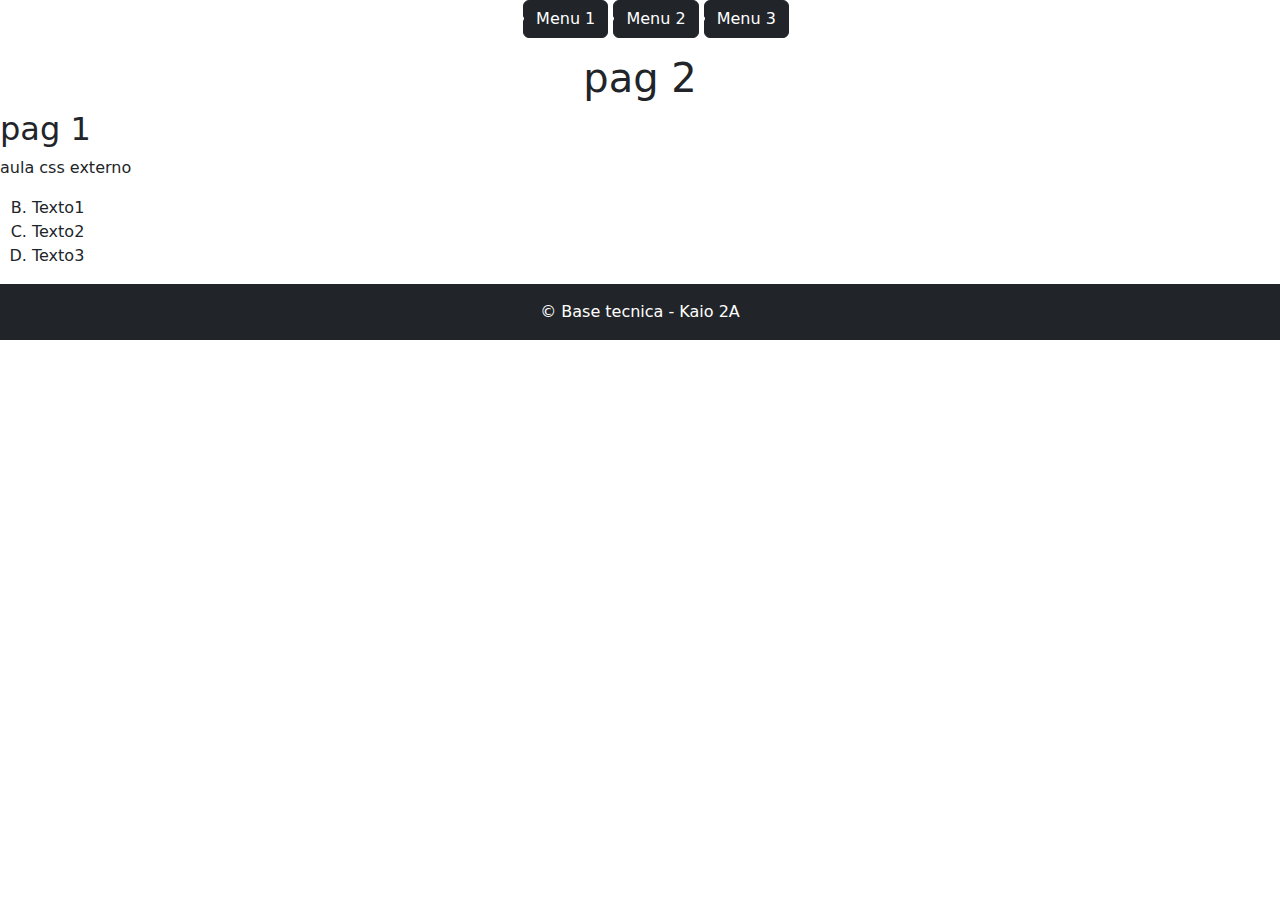
==== index2.html @ b60fb831 "Add files via upload" ====
<!DOCTYPE html>
<html lang="pt-br">
<head>
    <meta charset="UTF-8">
    <title>Document :D</title><!-- Comentario -->
    <link href="https://cdn.jsdelivr.net/npm/bootstrap@5.3.3/dist/css/bootstrap.min.css" rel="stylesheet" integrity="sha384-QWTKZyjpPEjISv5WaRU9OFeRpok6YctnYmDr5pNlyT2bRjXh0JMhjY6hW+ALEwIH" crossorigin="anonymous">
   </head>
<body>
    <header class="nt-3 text-center">
        <nav>
            <ul>
                    <a type="button" class="btn btn-dark" href="index.html"> 
                 <li class="menu">Menu 1</li>
                </a>
                 <a  type="button" class="btn btn-dark" href="index.html2">
                        <li class="menu">Menu 2</li>
                    </a>
                    <a  type="button" class="btn btn-dark" href="index.html">
                        <li class="menu">Menu 3</li>
                </a> 
            </ul>
        </nav>
        <h1>pag 2 </h1>
    </header>
    <main>
        <h2>pag 1</h2>
        <p>aula css externo</p>
        <ol type="A" start="2">
            <li>Texto1</li>
            <li>Texto2</li>
            <li>Texto3</li>
        </ol>
    </main>
    <footer class="bg-dark text-white text-center py-3">
        &#169 Base tecnica - Kaio 2A
    </footer>
</body>
</html>
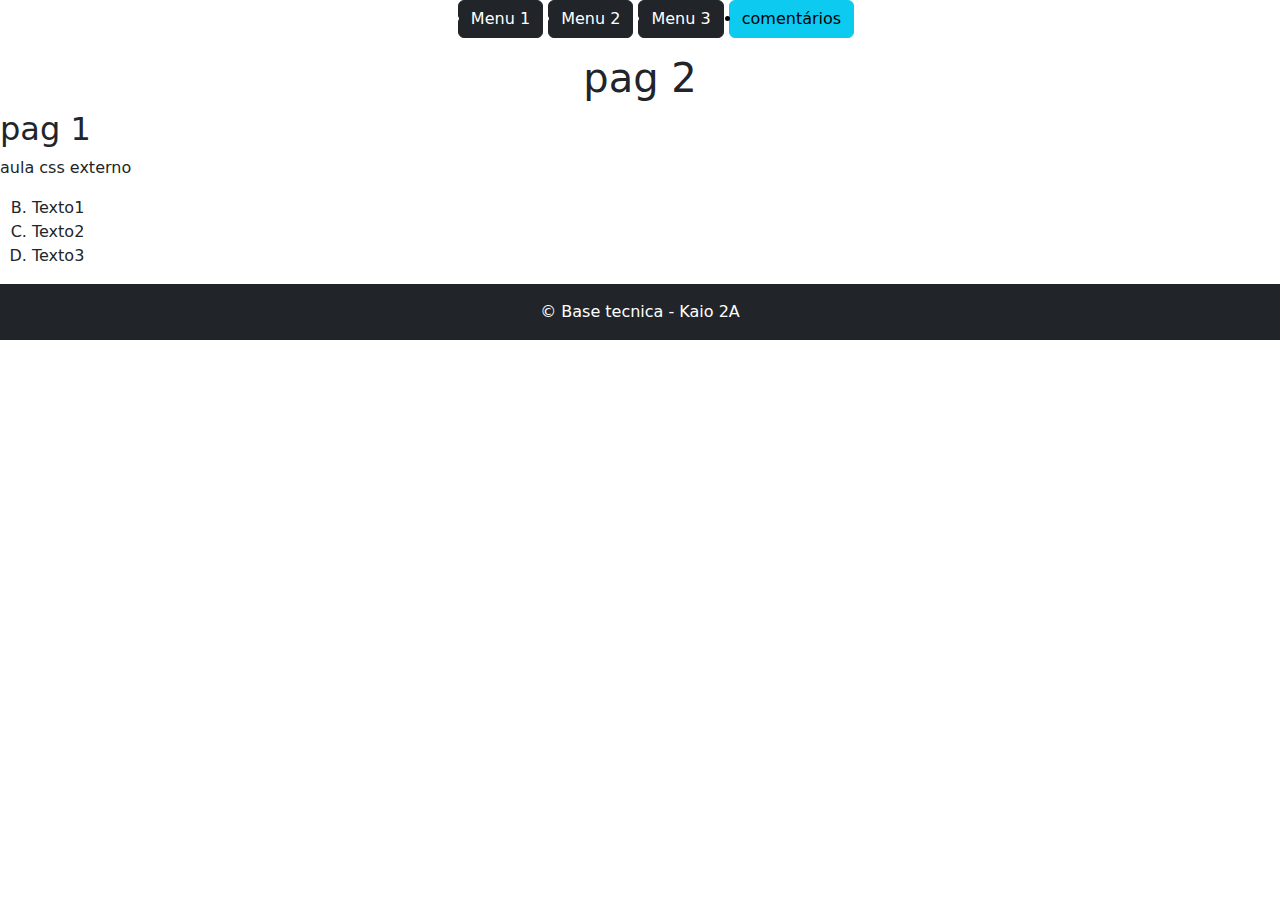
==== commit 1f169b54: "Update index2.html" ====
--- a/index2.html
+++ b/index2.html
@@ -18,6 +18,9 @@
                     <a  type="button" class="btn btn-dark" href="index.html">
                         <li class="menu">Menu 3</li>
                 </a> 
+                <a type="button" class="btn btn-info" href="comentarios.html">
+                    <li class="menu">comentários </li>
+                </a>
             </ul>
         </nav>
         <h1>pag 2 </h1>
@@ -35,4 +38,4 @@
         &#169 Base tecnica - Kaio 2A
     </footer>
 </body>
-</html>+</html>
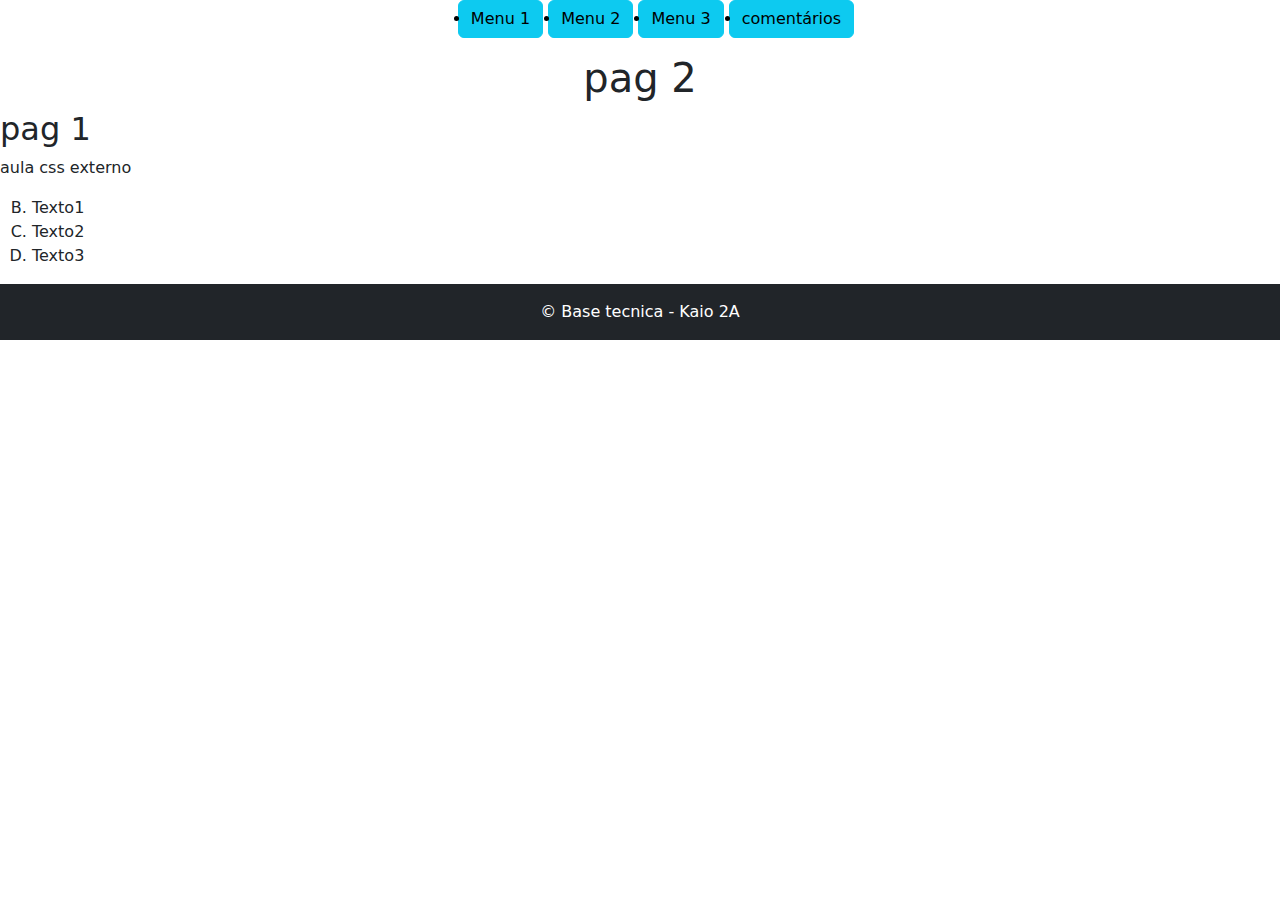
==== commit 9ead818a: "Update index2.html" ====
--- a/index2.html
+++ b/index2.html
@@ -9,13 +9,13 @@
     <header class="nt-3 text-center">
         <nav>
             <ul>
-                    <a type="button" class="btn btn-dark" href="index.html"> 
+                    <a type="button" class="btn btn-info" href="index.html"> 
                  <li class="menu">Menu 1</li>
                 </a>
-                 <a  type="button" class="btn btn-dark" href="index.html2">
+                 <a  type="button" class="btn btn-info" href="index.html2">
                         <li class="menu">Menu 2</li>
                     </a>
-                    <a  type="button" class="btn btn-dark" href="index.html">
+                    <a  type="button" class="btn btn-info" href="index.html">
                         <li class="menu">Menu 3</li>
                 </a> 
                 <a type="button" class="btn btn-info" href="comentarios.html">
